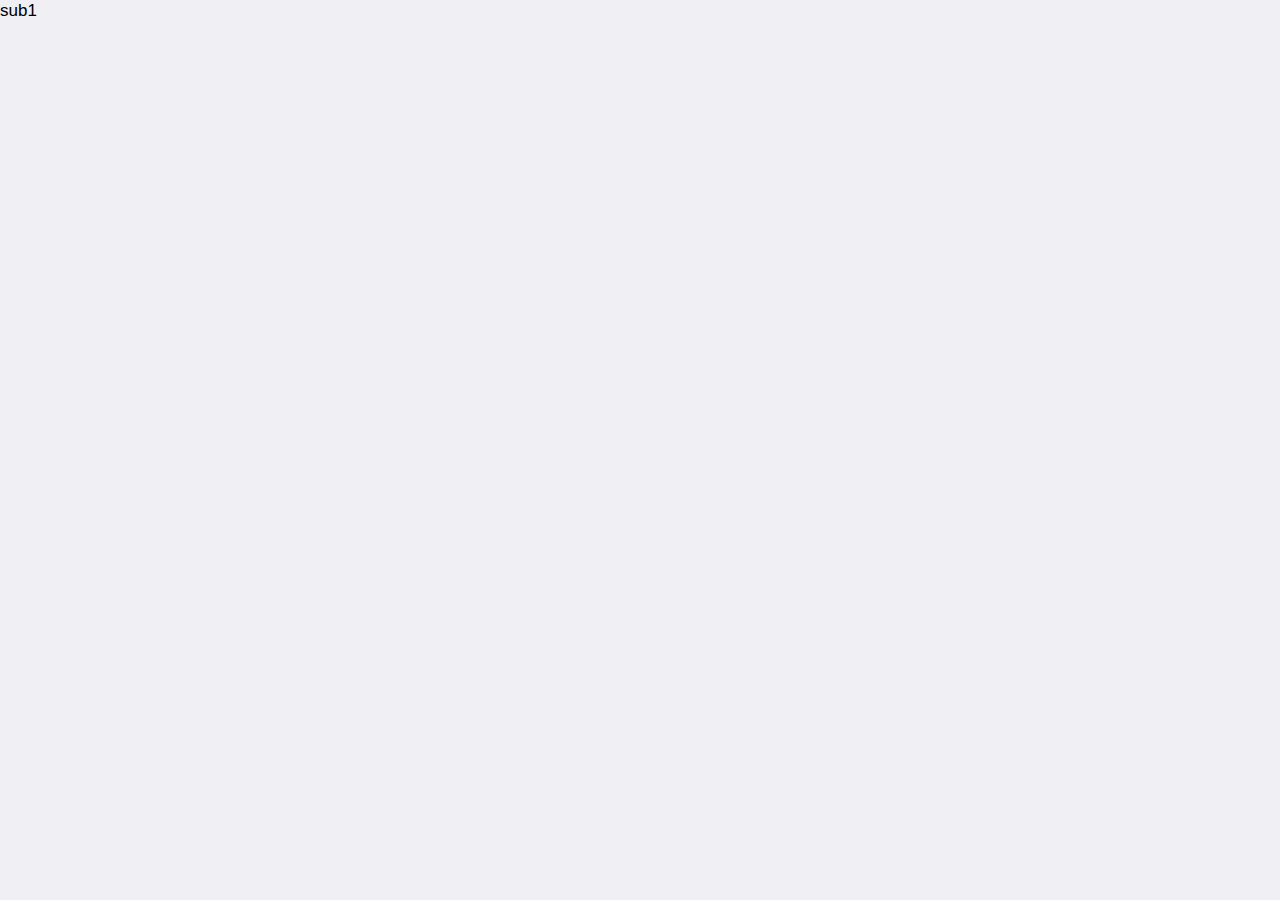
==== myapp/sub1.html @ ce9b3ceb "first" ====
<!DOCTYPE html>
<html>

	<head>
		<meta charset="utf-8">
		<meta name="viewport" content="width=device-width,initial-scale=1,minimum-scale=1,maximum-scale=1,user-scalable=no" />
		<title></title>

		<link href="css/mui.css" rel="stylesheet" />

	</head>

	<body>
		sub1
		<script src="js/mui.min.js"></script>
		<script type="text/javascript" charset="utf-8">
			mui.init();
		</script>
	</body>

</html>
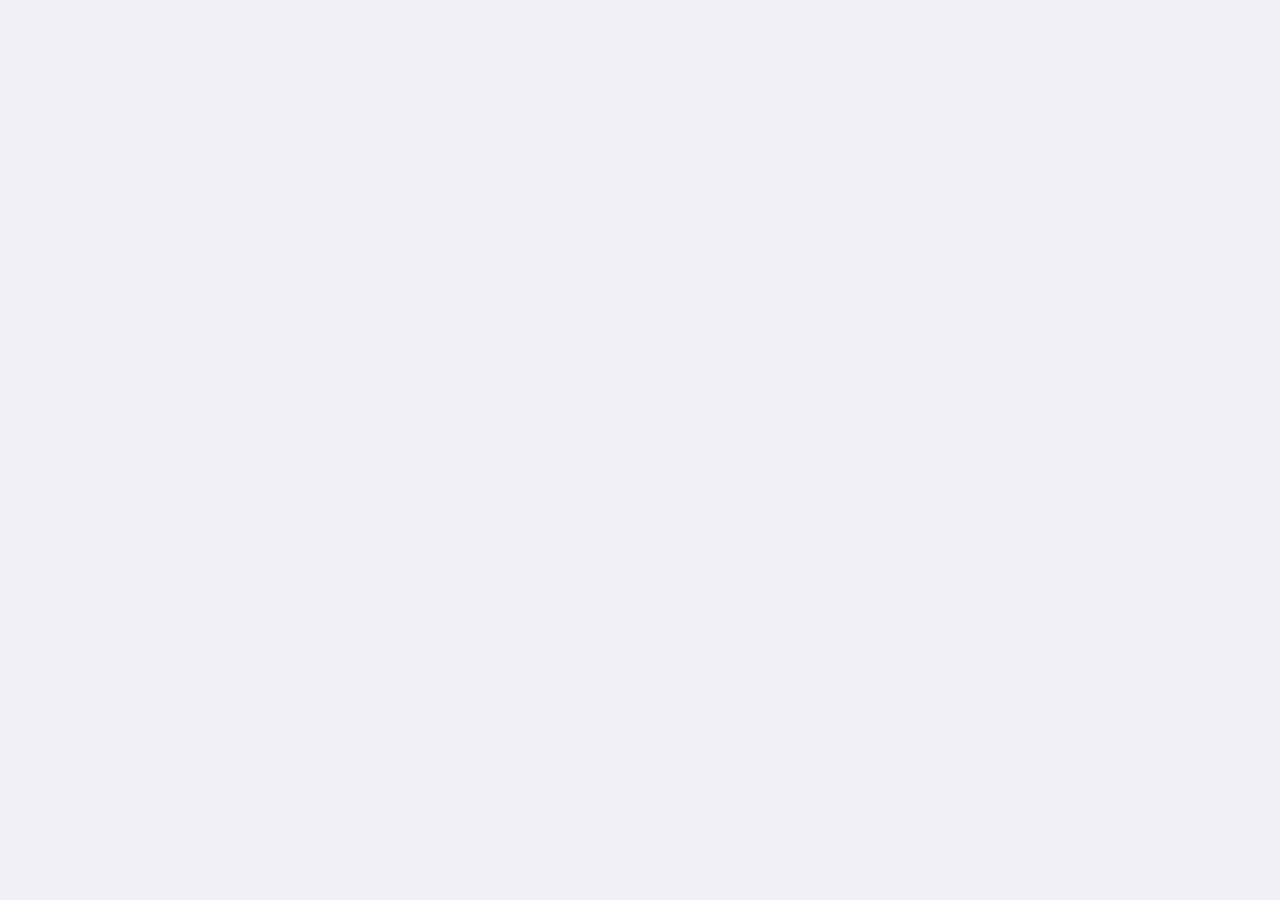
==== commit d2120a52: "8月15" ====
--- a/myapp/sub1.html
+++ b/myapp/sub1.html
@@ -11,10 +11,90 @@
 	</head>
 
 	<body>
-		sub1
+		<div class="mui-content">
+			<div class="mui-slider">
+				
+				<div class="mui-slider-group mui-slider-loop" id="slider1">
+				
+				</div>
+				<div class="mui-slider-indicator" id="point">
+					
+				</div>
+			</div>
+			<ul class="mui-table-view" id="newsListUl">
+			 
+			   
+			</ul>
+		</div>
 		<script src="js/mui.min.js"></script>
+		<script src="js/h.js" type="text/javascript" charset="utf-8"></script>
 		<script type="text/javascript" charset="utf-8">
 			mui.init();
+			var _index, _self, _next;
+			mui.plusReady(function() {
+				//获取轮播内容
+				mui.get(
+					'http://hoa.hcoder.net/index.php?user=hcoder&pwd=hcoder&m=lunbo',
+					function(res){
+				
+						var items = res.split('--hcSplitor--');
+						var html = '<div class="mui-slider-item"><a href="#">'+ items[items.length-1] +'</a></div>';
+						var points = '';
+						for(var i= 0;i<items.length;i++){
+							html += '<div class="mui-slider-item"><a href="#">'+ items[i] +'</a></div>'
+							points += '<div class="mui-indicator"></div>'
+						}
+						html += '<div class="mui-slider-item"><a href="#">'+ items[0] +'</a></div>'
+						h('#slider1').html(html)
+						h('#point').html(points)
+						
+						var gallery = mui('.mui-slider');
+						gallery.slider({
+						  interval:2000//自动轮播周期，若为0则不自动播放，默认为0；
+						});
+					}
+						
+				)
+				
+				mui.get(
+					'http://hoa.hcoder.net/index.php?user=hcoder&pwd=hcoder&m=mediaList&page=1',
+					function(res){
+						var newsLists = res.split('--hcSplitor--');
+						var html = '';
+						for(var i = 0;i<newsLists.length;i++){
+							var newsItem = newsLists[i].split('--hcListSplitor--');
+							html += ' <li class="mui-table-view-cell mui-media"><a href="javascript:openInfo('+ newsItem[0] +');"><img class="mui-media-object mui-pull-left" src="'+newsItem[1]+'"><div class="mui-media-body"><p class="mui-ellipsis">'+newsItem[2] +'</p></div></a></li>'
+						}
+						
+						h('#newsListUl').html(html)
+					}
+				)
+				
+				_self = plus.webview.currentWebview();
+				_next = plus.webview.getWebviewById('sub2.html');
+				_index = plus.webview.getLaunchWebview();
+				_self.drag({
+					direction: "left",
+					moveMode: "followFinger"
+				}, {
+					view: _next,
+					moveMode: "follow"
+				}, function(e) {
+					if(e.type == 'end' && e.result) {
+						_index.evalJS('h("#navFooter").find("a").removeClass("mui-active");h("#nav2").addClass("mui-active")')
+					}
+				});
+			})
+			
+			function openInfo(id){
+				mui.openWindow({
+					url:'info.html',
+					id:'info.html',
+					extras:{
+						newId :id
+					}
+				})
+			}
 		</script>
 	</body>
 
